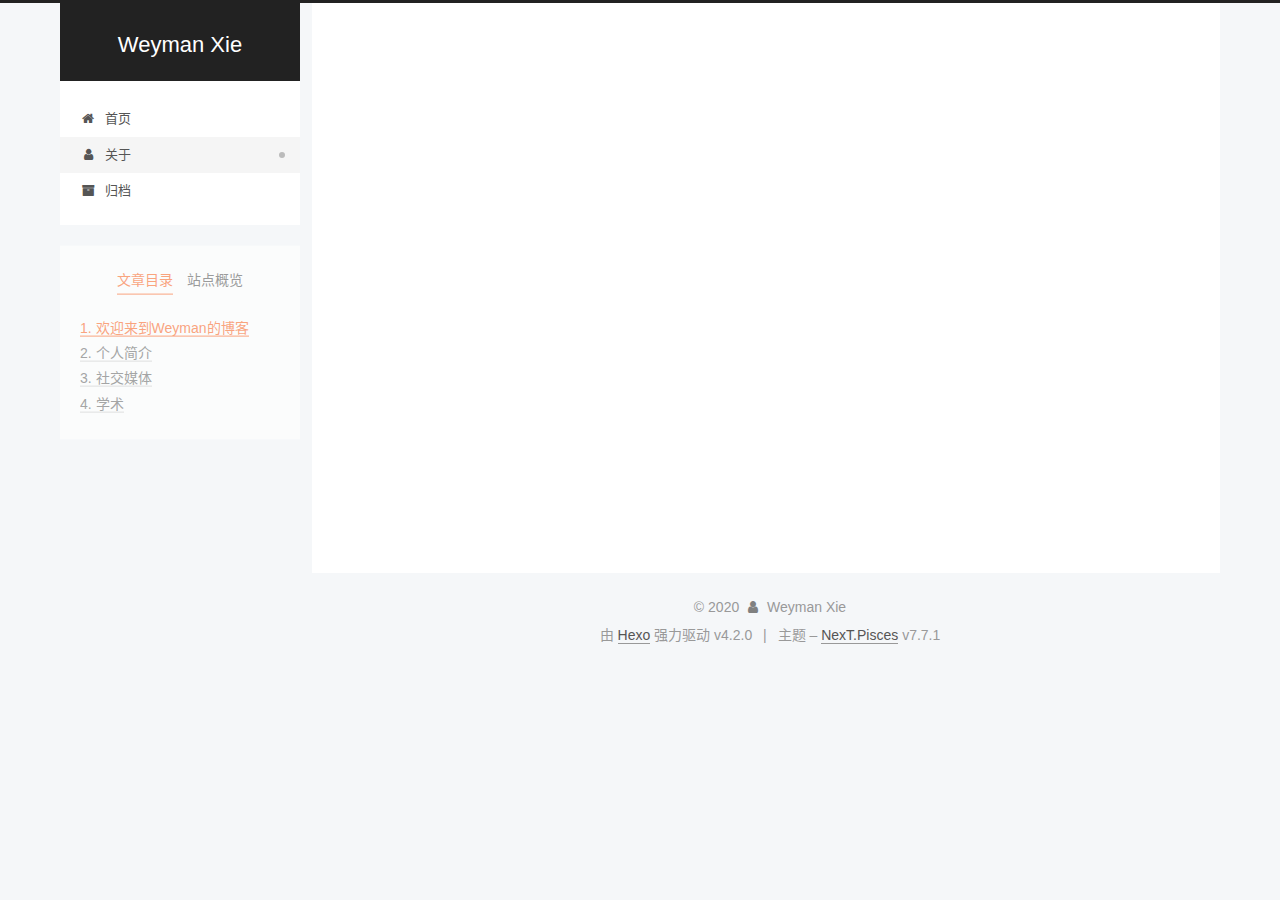
==== about/index.html @ e7dff93b "Site updated: 2020-02-21 22:47:28" ====
<!DOCTYPE html>
<html lang="zh-CN">
<head>
  <meta charset="UTF-8">
<meta name="viewport" content="width=device-width, initial-scale=1, maximum-scale=2">
<meta name="theme-color" content="#222">
<meta name="generator" content="Hexo 4.2.0">
  <link rel="apple-touch-icon" sizes="180x180" href="/images/apple-touch-icon-next.png">
  <link rel="icon" type="image/png" sizes="32x32" href="/images/favicon-32x32-next.png">
  <link rel="icon" type="image/png" sizes="16x16" href="/images/favicon-16x16-next.png">
  <link rel="mask-icon" href="/images/logo.svg" color="#222">

<link rel="stylesheet" href="/css/main.css">


<link rel="stylesheet" href="/lib/font-awesome/css/font-awesome.min.css">

<script id="hexo-configurations">
    var NexT = window.NexT || {};
    var CONFIG = {"hostname":"yoursite.com","root":"/","scheme":"Pisces","version":"7.7.1","exturl":false,"sidebar":{"position":"left","display":"post","padding":18,"offset":12,"onmobile":false},"copycode":{"enable":false,"show_result":false,"style":null},"back2top":{"enable":true,"sidebar":false,"scrollpercent":false},"bookmark":{"enable":false,"color":"#222","save":"auto"},"fancybox":false,"mediumzoom":false,"lazyload":false,"pangu":false,"comments":{"style":"tabs","active":null,"storage":true,"lazyload":false,"nav":null},"algolia":{"hits":{"per_page":10},"labels":{"input_placeholder":"Search for Posts","hits_empty":"We didn't find any results for the search: ${query}","hits_stats":"${hits} results found in ${time} ms"}},"localsearch":{"enable":false,"trigger":"auto","top_n_per_article":1,"unescape":false,"preload":false},"motion":{"enable":true,"async":false,"transition":{"post_block":"fadeIn","post_header":"slideDownIn","post_body":"slideDownIn","coll_header":"slideLeftIn","sidebar":"slideUpIn"}}};
  </script>

  <meta name="description" content="欢迎来到Weyman的博客个人简介社交媒体 知乎  学术">
<meta property="og:type" content="website">
<meta property="og:title" content="Weyman Xie">
<meta property="og:url" content="http://yoursite.com/about/index.html">
<meta property="og:site_name" content="Weyman Xie">
<meta property="og:description" content="欢迎来到Weyman的博客个人简介社交媒体 知乎  学术">
<meta property="og:locale" content="zh_CN">
<meta property="article:published_time" content="2020-02-21T14:46:39.018Z">
<meta property="article:modified_time" content="2020-02-21T14:46:39.018Z">
<meta property="article:author" content="Weyman Xie">
<meta name="twitter:card" content="summary">

<link rel="canonical" href="http://yoursite.com/about/">


<script id="page-configurations">
  // https://hexo.io/docs/variables.html
  CONFIG.page = {
    sidebar: "",
    isHome: false,
    isPost: false
  };
</script>

  <title> | Weyman Xie
  </title>
  






  <noscript>
  <style>
  .use-motion .brand,
  .use-motion .menu-item,
  .sidebar-inner,
  .use-motion .post-block,
  .use-motion .pagination,
  .use-motion .comments,
  .use-motion .post-header,
  .use-motion .post-body,
  .use-motion .collection-header { opacity: initial; }

  .use-motion .site-title,
  .use-motion .site-subtitle {
    opacity: initial;
    top: initial;
  }

  .use-motion .logo-line-before i { left: initial; }
  .use-motion .logo-line-after i { right: initial; }
  </style>
</noscript>

</head>

<body itemscope itemtype="http://schema.org/WebPage">
  <div class="container use-motion">
    <div class="headband"></div>

    <header class="header" itemscope itemtype="http://schema.org/WPHeader">
      <div class="header-inner"><div class="site-brand-container">
  <div class="site-nav-toggle">
    <div class="toggle" aria-label="切换导航栏">
      <span class="toggle-line toggle-line-first"></span>
      <span class="toggle-line toggle-line-middle"></span>
      <span class="toggle-line toggle-line-last"></span>
    </div>
  </div>

  <div class="site-meta">

    <div>
      <a href="/" class="brand" rel="start">
        <span class="logo-line-before"><i></i></span>
        <span class="site-title">Weyman Xie</span>
        <span class="logo-line-after"><i></i></span>
      </a>
    </div>
  </div>

  <div class="site-nav-right"></div>
</div>


<nav class="site-nav">
  
  <ul id="menu" class="menu">
        <li class="menu-item menu-item-home">

    <a href="/" rel="section"><i class="fa fa-fw fa-home"></i>首页</a>

  </li>
        <li class="menu-item menu-item-about">

    <a href="/about/" rel="section"><i class="fa fa-fw fa-user"></i>关于</a>

  </li>
        <li class="menu-item menu-item-archives">

    <a href="/archives/" rel="section"><i class="fa fa-fw fa-archive"></i>归档</a>

  </li>
  </ul>

</nav>
</div>
    </header>

    
  <div class="back-to-top">
    <i class="fa fa-arrow-up"></i>
    <span>0%</span>
  </div>


    <main class="main">
      <div class="main-inner">
        <div class="content-wrap">
          
  
  

          <div class="content">
            

  <div class="posts-expand">
    
    
    
    <div class="post-block" lang="zh-CN">
      <header class="post-header">

<h1 class="post-title" itemprop="name headline">
</h1>

<div class="post-meta">
  

</div>

</header>

      
      
      
      <div class="post-body">
          <hr>
<hr>
<h3 id="欢迎来到Weyman的博客"><a href="#欢迎来到Weyman的博客" class="headerlink" title="欢迎来到Weyman的博客"></a>欢迎来到Weyman的博客</h3><h3 id="个人简介"><a href="#个人简介" class="headerlink" title="个人简介"></a>个人简介</h3><h3 id="社交媒体"><a href="#社交媒体" class="headerlink" title="社交媒体"></a>社交媒体</h3><ul>
<li><a href="https://www.zhihu.com/people/wangwohe" target="_blank" rel="noopener">知乎</a></li>
</ul>
<h3 id="学术"><a href="#学术" class="headerlink" title="学术"></a>学术</h3>
      </div>
      
      
      
    </div>
    

    
    
    
  </div>


          </div>
          

<script>
  window.addEventListener('tabs:register', () => {
    let activeClass = CONFIG.comments.activeClass;
    if (CONFIG.comments.storage) {
      activeClass = localStorage.getItem('comments_active') || activeClass;
    }
    if (activeClass) {
      let activeTab = document.querySelector(`a[href="#comment-${activeClass}"]`);
      if (activeTab) {
        activeTab.click();
      }
    }
  });
  if (CONFIG.comments.storage) {
    window.addEventListener('tabs:click', event => {
      if (!event.target.matches('.tabs-comment .tab-content .tab-pane')) return;
      let commentClass = event.target.classList[1];
      localStorage.setItem('comments_active', commentClass);
    });
  }
</script>

        </div>
          
  
  <div class="toggle sidebar-toggle">
    <span class="toggle-line toggle-line-first"></span>
    <span class="toggle-line toggle-line-middle"></span>
    <span class="toggle-line toggle-line-last"></span>
  </div>

  <aside class="sidebar">
    <div class="sidebar-inner">

      <ul class="sidebar-nav motion-element">
        <li class="sidebar-nav-toc">
          文章目录
        </li>
        <li class="sidebar-nav-overview">
          站点概览
        </li>
      </ul>

      <!--noindex-->
      <div class="post-toc-wrap sidebar-panel">
          <div class="post-toc motion-element"><ol class="nav"><li class="nav-item nav-level-3"><a class="nav-link" href="#欢迎来到Weyman的博客"><span class="nav-number">1.</span> <span class="nav-text">欢迎来到Weyman的博客</span></a></li><li class="nav-item nav-level-3"><a class="nav-link" href="#个人简介"><span class="nav-number">2.</span> <span class="nav-text">个人简介</span></a></li><li class="nav-item nav-level-3"><a class="nav-link" href="#社交媒体"><span class="nav-number">3.</span> <span class="nav-text">社交媒体</span></a></li><li class="nav-item nav-level-3"><a class="nav-link" href="#学术"><span class="nav-number">4.</span> <span class="nav-text">学术</span></a></li></ol></div>
      </div>
      <!--/noindex-->

      <div class="site-overview-wrap sidebar-panel">
        <div class="site-author motion-element" itemprop="author" itemscope itemtype="http://schema.org/Person">
  <p class="site-author-name" itemprop="name">Weyman Xie</p>
  <div class="site-description" itemprop="description">Be the change you want to see in the world.</div>
</div>
<div class="site-state-wrap motion-element">
  <nav class="site-state">
      <div class="site-state-item site-state-posts">
          <a href="/archives/">
        
          <span class="site-state-item-count">2</span>
          <span class="site-state-item-name">日志</span>
        </a>
      </div>
  </nav>
</div>



      </div>

    </div>
  </aside>
  <div id="sidebar-dimmer"></div>


      </div>
    </main>

    <footer class="footer">
      <div class="footer-inner">
        

<div class="copyright">
  
  &copy; 
  <span itemprop="copyrightYear">2020</span>
  <span class="with-love">
    <i class="fa fa-user"></i>
  </span>
  <span class="author" itemprop="copyrightHolder">Weyman Xie</span>
</div>
  <div class="powered-by">由 <a href="https://hexo.io/" class="theme-link" rel="noopener" target="_blank">Hexo</a> 强力驱动 v4.2.0
  </div>
  <span class="post-meta-divider">|</span>
  <div class="theme-info">主题 – <a href="https://pisces.theme-next.org/" class="theme-link" rel="noopener" target="_blank">NexT.Pisces</a> v7.7.1
  </div>

        








      </div>
    </footer>
  </div>

  
  <script src="/lib/anime.min.js"></script>
  <script src="/lib/velocity/velocity.min.js"></script>
  <script src="/lib/velocity/velocity.ui.min.js"></script>

<script src="/js/utils.js"></script>

<script src="/js/motion.js"></script>


<script src="/js/schemes/pisces.js"></script>


<script src="/js/next-boot.js"></script>




  















  

  

</body>
</html>
---- css/main.css ----
html {
  line-height: 1.15; /* 1 */
  -webkit-text-size-adjust: 100%; /* 2 */
}
body {
  margin: 0;
}
main {
  display: block;
}
h1 {
  font-size: 2em;
  margin: 0.67em 0;
}
hr {
  box-sizing: content-box; /* 1 */
  height: 0; /* 1 */
  overflow: visible; /* 2 */
}
pre {
  font-family: monospace, monospace; /* 1 */
  font-size: 1em; /* 2 */
}
a {
  background: transparent;
}
abbr[title] {
  border-bottom: none; /* 1 */
  text-decoration: underline; /* 2 */
  text-decoration: underline dotted; /* 2 */
}
b,
strong {
  font-weight: bolder;
}
code,
kbd,
samp {
  font-family: monospace, monospace; /* 1 */
  font-size: 1em; /* 2 */
}
small {
  font-size: 80%;
}
sub,
sup {
  font-size: 75%;
  line-height: 0;
  position: relative;
  vertical-align: baseline;
}
sub {
  bottom: -0.25em;
}
sup {
  top: -0.5em;
}
img {
  border-style: none;
}
button,
input,
optgroup,
select,
textarea {
  font-family: inherit; /* 1 */
  font-size: 100%; /* 1 */
  line-height: 1.15; /* 1 */
  margin: 0; /* 2 */
}
button,
input {
/* 1 */
  overflow: visible;
}
button,
select {
/* 1 */
  text-transform: none;
}
button,
[type='button'],
[type='reset'],
[type='submit'] {
  -webkit-appearance: button;
}
button::-moz-focus-inner,
[type='button']::-moz-focus-inner,
[type='reset']::-moz-focus-inner,
[type='submit']::-moz-focus-inner {
  border-style: none;
  padding: 0;
}
button:-moz-focusring,
[type='button']:-moz-focusring,
[type='reset']:-moz-focusring,
[type='submit']:-moz-focusring {
  outline: 1px dotted ButtonText;
}
fieldset {
  padding: 0.35em 0.75em 0.625em;
}
legend {
  box-sizing: border-box; /* 1 */
  color: inherit; /* 2 */
  display: table; /* 1 */
  max-width: 100%; /* 1 */
  padding: 0; /* 3 */
  white-space: normal; /* 1 */
}
progress {
  vertical-align: baseline;
}
textarea {
  overflow: auto;
}
[type='checkbox'],
[type='radio'] {
  box-sizing: border-box; /* 1 */
  padding: 0; /* 2 */
}
[type='number']::-webkit-inner-spin-button,
[type='number']::-webkit-outer-spin-button {
  height: auto;
}
[type='search'] {
  outline-offset: -2px; /* 2 */
  -webkit-appearance: textfield; /* 1 */
}
[type='search']::-webkit-search-decoration {
  -webkit-appearance: none;
}
::-webkit-file-upload-button {
  font: inherit; /* 2 */
  -webkit-appearance: button; /* 1 */
}
details {
  display: block;
}
summary {
  display: list-item;
}
template {
  display: none;
}
[hidden] {
  display: none;
}
::selection {
  background: #262a30;
  color: #fff;
}
html,
body {
  height: 100%;
}
body {
  background: #f5f7f9;
  color: #555;
  font-family: 'Lato', "PingFang SC", "Microsoft YaHei", sans-serif;
  font-size: 1em;
  line-height: 2;
}
@media (max-width: 991px) {
  body {
    padding-left: 0 !important;
    padding-right: 0 !important;
  }
}
h1,
h2,
h3,
h4,
h5,
h6 {
  font-family: 'Lato', "PingFang SC", "Microsoft YaHei", sans-serif;
  font-weight: bold;
  line-height: 1.5;
  margin: 20px 0 15px;
}
h1 {
  font-size: 1.5em;
}
h2 {
  font-size: 1.375em;
}
h3 {
  font-size: 1.25em;
}
h4 {
  font-size: 1.125em;
}
h5 {
  font-size: 1em;
}
h6 {
  font-size: 0.875em;
}
p {
  margin: 0 0 20px 0;
}
a,
span.exturl {
  border-bottom: 1px solid #999;
  color: #555;
  outline: 0;
  text-decoration: none;
  overflow-wrap: break-word;
  word-wrap: break-word;
  cursor: pointer;
}
a:hover,
span.exturl:hover {
  border-bottom-color: #222;
  color: #222;
}
iframe,
img,
video {
  display: block;
  margin-left: auto;
  margin-right: auto;
  max-width: 100%;
}
hr {
  background-color: #ddd;
  background-image: repeating-linear-gradient(-45deg, #fff, #fff 4px, transparent 4px, transparent 8px);
  border: 0;
  height: 3px;
  margin: 40px 0;
}
blockquote {
  border-left: 4px solid #ddd;
  color: #666;
  margin: 0;
  padding: 0 15px;
}
blockquote cite::before {
  content: '-';
  padding: 0 5px;
}
dt {
  font-weight: 700;
}
dd {
  margin: 0;
  padding: 0;
}
kbd {
  background-color: #f5f5f5;
  background-image: linear-gradient(#eee, #fff, #eee);
  border: 1px solid #ccc;
  border-radius: 0.2em;
  box-shadow: 0.1em 0.1em 0.2em rgba(0,0,0,0.1);
  font-family: inherit;
  padding: 0.1em 0.3em;
  white-space: nowrap;
}
.table-container {
  overflow: auto;
}
table {
  border-collapse: collapse;
  border-spacing: 0;
  font-size: 0.875em;
  margin: 0 0 20px 0;
  width: 100%;
}
tbody tr:nth-of-type(odd) {
  background: #f9f9f9;
}
tbody tr:hover {
  background: #f5f5f5;
}
caption,
th,
td {
  font-weight: normal;
  padding: 8px;
  text-align: left;
  vertical-align: middle;
}
th,
td {
  border: 1px solid #ddd;
  border-bottom: 3px solid #ddd;
}
th {
  font-weight: 700;
  padding-bottom: 10px;
}
td {
  border-bottom-width: 1px;
}
.btn {
  background: #fff;
  border: 2px solid #555;
  border-radius: 2px;
  color: #555;
  display: inline-block;
  font-size: 0.875em;
  line-height: 2;
  padding: 0 20px;
  text-decoration: none;
  transition-property: background-color;
  transition-delay: 0s;
  transition-duration: 0.2s;
  transition-timing-function: ease-in-out;
}
.btn:hover {
  background: #222;
  border-color: #222;
  color: #fff;
}
.btn + .btn {
  margin: 0 0 8px 8px;
}
.btn .fa-fw {
  text-align: left;
  width: 1.285714285714286em;
}
.toggle {
  line-height: 0;
}
.toggle .toggle-line {
  background: #fff;
  display: inline-block;
  height: 2px;
  left: 0;
  position: relative;
  top: 0;
  transition: all 0.4s;
  vertical-align: top;
  width: 100%;
}
.toggle .toggle-line:not(:first-child) {
  margin-top: 3px;
}
.toggle.toggle-arrow .toggle-line-first {
  left: 50%;
  top: 2px;
  transform: rotate(45deg);
  width: 50%;
}
.toggle.toggle-arrow .toggle-line-middle {
  left: 2px;
  width: 90%;
}
.toggle.toggle-arrow .toggle-line-last {
  left: 50%;
  top: -2px;
  transform: rotate(-45deg);
  width: 50%;
}
.toggle.toggle-close .toggle-line-first {
  transform: rotate(-45deg);
  top: 5px;
}
.toggle.toggle-close .toggle-line-middle {
  opacity: 0;
}
.toggle.toggle-close .toggle-line-last {
  transform: rotate(45deg);
  top: -5px;
}
.highlight,
pre {
  background: #f7f7f7;
  color: #4d4d4c;
  line-height: 1.6;
  margin: 0 auto 20px;
}
pre,
code {
  font-family: consolas, Menlo, monospace, "PingFang SC", "Microsoft YaHei";
}
code {
  background: #eee;
  border-radius: 3px;
  color: #555;
  padding: 2px 4px;
  overflow-wrap: break-word;
  word-wrap: break-word;
}
.highlight *::selection {
  background: #d6d6d6;
}
.highlight pre {
  border: 0;
  margin: 0;
  padding: 10px 0;
}
.highlight table {
  border: 0;
  margin: 0;
  width: auto;
}
.highlight td {
  border: 0;
  padding: 0;
}
.highlight figcaption {
  background: #eee;
  color: #4d4d4c;
  font-size: 0.875em;
  line-height: 1.2;
  padding: 0.5em;
}
.highlight figcaption::before,
.highlight figcaption::after {
  content: ' ';
  display: table;
}
.highlight figcaption::after {
  clear: both;
}
.highlight figcaption a {
  color: #4d4d4c;
  float: right;
}
.highlight figcaption a:hover {
  border-bottom-color: #4d4d4c;
}
.highlight .gutter {
  -moz-user-select: none;
  -ms-user-select: none;
  -webkit-user-select: none;
  user-select: none;
}
.highlight .gutter pre {
  background: #eff2f3;
  color: #869194;
  padding-left: 10px;
  padding-right: 10px;
  text-align: right;
}
.highlight .code pre {
  background: #f7f7f7;
  padding-left: 10px;
  width: 100%;
}
.gist table {
  width: auto;
}
.gist table td {
  border: 0;
}
pre {
  overflow: auto;
  padding: 10px;
}
pre code {
  background: none;
  color: #4d4d4c;
  font-size: 0.875em;
  padding: 0;
  text-shadow: none;
}
pre .deletion {
  background: #fdd;
}
pre .addition {
  background: #dfd;
}
pre .meta {
  color: #eab700;
  -moz-user-select: none;
  -ms-user-select: none;
  -webkit-user-select: none;
  user-select: none;
}
pre .comment {
  color: #8e908c;
}
pre .variable,
pre .attribute,
pre .tag,
pre .name,
pre .regexp,
pre .ruby .constant,
pre .xml .tag .title,
pre .xml .pi,
pre .xml .doctype,
pre .html .doctype,
pre .css .id,
pre .css .class,
pre .css .pseudo {
  color: #c82829;
}
pre .number,
pre .preprocessor,
pre .built_in,
pre .builtin-name,
pre .literal,
pre .params,
pre .constant,
pre .command {
  color: #f5871f;
}
pre .ruby .class .title,
pre .css .rules .attribute,
pre .string,
pre .symbol,
pre .value,
pre .inheritance,
pre .header,
pre .ruby .symbol,
pre .xml .cdata,
pre .special,
pre .formula {
  color: #718c00;
}
pre .title,
pre .css .hexcolor {
  color: #3e999f;
}
pre .function,
pre .python .decorator,
pre .python .title,
pre .ruby .function .title,
pre .ruby .title .keyword,
pre .perl .sub,
pre .javascript .title,
pre .coffeescript .title {
  color: #4271ae;
}
pre .keyword,
pre .javascript .function {
  color: #8959a8;
}
.blockquote-center {
  border-left: none;
  margin: 40px 0;
  padding: 0;
  position: relative;
  text-align: center;
}
.blockquote-center::before,
.blockquote-center::after {
  background-repeat: no-repeat;
  background-size: 22px 22px;
  content: ' ';
  display: block;
  height: 24px;
  opacity: 0.2;
  position: absolute;
  width: 100%;
}
.blockquote-center::before {
  background-image: url("../images/quote-l.svg");
  background-position: 0 -6px;
  border-top: 1px solid #ccc;
  top: -20px;
}
.blockquote-center::after {
  background-image: url("../images/quote-r.svg");
  background-position: 100% 8px;
  border-bottom: 1px solid #ccc;
  bottom: -20px;
}
.blockquote-center p,
.blockquote-center div {
  text-align: center;
}
.post-body .group-picture img {
  margin: 0 auto;
  padding: 0 3px;
}
.group-picture-row {
  margin-bottom: 6px;
  overflow: hidden;
}
.group-picture-column {
  float: left;
  margin-bottom: 10px;
}
.post-body .label {
  display: inline;
  padding: 0 2px;
}
.post-body .label.default {
  background: #f0f0f0;
}
.post-body .label.primary {
  background: #efe6f7;
}
.post-body .label.info {
  background: #e5f2f8;
}
.post-body .label.success {
  background: #e7f4e9;
}
.post-body .label.warning {
  background: #fcf6e1;
}
.post-body .label.danger {
  background: #fae8eb;
}
.post-body .tabs {
  margin-bottom: 20px;
}
.post-body .tabs,
.tabs-comment {
  display: block;
  padding-top: 10px;
  position: relative;
}
.post-body .tabs ul.nav-tabs,
.tabs-comment ul.nav-tabs {
  display: flex;
  flex-wrap: wrap;
  margin: 0;
  margin-bottom: -1px;
  padding: 0;
}
@media (max-width: 413px) {
  .post-body .tabs ul.nav-tabs,
  .tabs-comment ul.nav-tabs {
    display: block;
    margin-bottom: 5px;
  }
}
.post-body .tabs ul.nav-tabs li.tab,
.tabs-comment ul.nav-tabs li.tab {
  background: #fff;
  border-bottom: 1px solid #ddd;
  border-left: 1px solid transparent;
  border-right: 1px solid transparent;
  border-top: 3px solid transparent;
  flex-grow: 1;
  list-style-type: none;
  border-radius: 0 0 0 0;
}
@media (max-width: 413px) {
  .post-body .tabs ul.nav-tabs li.tab,
  .tabs-comment ul.nav-tabs li.tab {
    border-bottom: 1px solid transparent;
    border-left: 3px solid transparent;
    border-right: 1px solid transparent;
    border-top: 1px solid transparent;
  }
}
@media (max-width: 413px) {
  .post-body .tabs ul.nav-tabs li.tab,
  .tabs-comment ul.nav-tabs li.tab {
    border-radius: 0;
  }
}
.post-body .tabs ul.nav-tabs li.tab a,
.tabs-comment ul.nav-tabs li.tab a {
  border-bottom: initial;
  display: block;
  line-height: 1.8;
  outline: 0;
  padding: 0.25em 0.75em;
  text-align: center;
  transition-delay: 0s;
  transition-duration: 0.2s;
  transition-timing-function: ease-out;
}
.post-body .tabs ul.nav-tabs li.tab a i,
.tabs-comment ul.nav-tabs li.tab a i {
  width: 1.285714285714286em;
}
.post-body .tabs ul.nav-tabs li.tab.active,
.tabs-comment ul.nav-tabs li.tab.active {
  border-bottom: 1px solid transparent;
  border-left: 1px solid #ddd;
  border-right: 1px solid #ddd;
  border-top: 3px solid #fc6423;
}
@media (max-width: 413px) {
  .post-body .tabs ul.nav-tabs li.tab.active,
  .tabs-comment ul.nav-tabs li.tab.active {
    border-bottom: 1px solid #ddd;
    border-left: 3px solid #fc6423;
    border-right: 1px solid #ddd;
    border-top: 1px solid #ddd;
  }
}
.post-body .tabs ul.nav-tabs li.tab.active a,
.tabs-comment ul.nav-tabs li.tab.active a {
  color: #555;
  cursor: default;
}
.post-body .tabs .tab-content .tab-pane,
.tabs-comment .tab-content .tab-pane {
  border: 1px solid #ddd;
  padding: 20px 20px 0 20px;
  border-radius: 0;
}
.post-body .tabs .tab-content .tab-pane:not(.active),
.tabs-comment .tab-content .tab-pane:not(.active) {
  display: none;
}
.post-body .tabs .tab-content .tab-pane.active,
.tabs-comment .tab-content .tab-pane.active {
  display: block;
}
.post-body .tabs .tab-content .tab-pane.active:nth-of-type(1),
.tabs-comment .tab-content .tab-pane.active:nth-of-type(1) {
  border-radius: 0 0 0 0;
}
@media (max-width: 413px) {
  .post-body .tabs .tab-content .tab-pane.active:nth-of-type(1),
  .tabs-comment .tab-content .tab-pane.active:nth-of-type(1) {
    border-radius: 0;
  }
}
.post-body .note {
  border-radius: 3px;
  margin-bottom: 20px;
  padding: 15px;
  position: relative;
  border: 1px solid #eee;
  border-left-width: 5px;
}
.post-body .note h2,
.post-body .note h3,
.post-body .note h4,
.post-body .note h5,
.post-body .note h6 {
  margin-top: 0;
  border-bottom: initial;
  margin-bottom: 0;
  padding-top: 0;
}
.post-body .note p:first-child,
.post-body .note ul:first-child,
.post-body .note ol:first-child,
.post-body .note table:first-child,
.post-body .note pre:first-child,
.post-body .note blockquote:first-child,
.post-body .note img:first-child {
  margin-top: 0;
}
.post-body .note p:last-child,
.post-body .note ul:last-child,
.post-body .note ol:last-child,
.post-body .note table:last-child,
.post-body .note pre:last-child,
.post-body .note blockquote:last-child,
.post-body .note img:last-child {
  margin-bottom: 0;
}
.post-body .note.default {
  border-left-color: #777;
}
.post-body .note.default h2,
.post-body .note.default h3,
.post-body .note.default h4,
.post-body .note.default h5,
.post-body .note.default h6 {
  color: #777;
}
.post-body .note.primary {
  border-left-color: #6f42c1;
}
.post-body .note.primary h2,
.post-body .note.primary h3,
.post-body .note.primary h4,
.post-body .note.primary h5,
.post-body .note.primary h6 {
  color: #6f42c1;
}
.post-body .note.info {
  border-left-color: #428bca;
}
.post-body .note.info h2,
.post-body .note.info h3,
.post-body .note.info h4,
.post-body .note.info h5,
.post-body .note.info h6 {
  color: #428bca;
}
.post-body .note.success {
  border-left-color: #5cb85c;
}
.post-body .note.success h2,
.post-body .note.success h3,
.post-body .note.success h4,
.post-body .note.success h5,
.post-body .note.success h6 {
  color: #5cb85c;
}
.post-body .note.warning {
  border-left-color: #f0ad4e;
}
.post-body .note.warning h2,
.post-body .note.warning h3,
.post-body .note.warning h4,
.post-body .note.warning h5,
.post-body .note.warning h6 {
  color: #f0ad4e;
}
.post-body .note.danger {
  border-left-color: #d9534f;
}
.post-body .note.danger h2,
.post-body .note.danger h3,
.post-body .note.danger h4,
.post-body .note.danger h5,
.post-body .note.danger h6 {
  color: #d9534f;
}
.pagination .prev,
.pagination .next,
.pagination .page-number,
.pagination .space {
  display: inline-block;
  margin: 0 10px;
  padding: 0 11px;
  position: relative;
  top: -1px;
}
@media (max-width: 767px) {
  .pagination .prev,
  .pagination .next,
  .pagination .page-number,
  .pagination .space {
    margin: 0 5px;
  }
}
.pagination {
  border-top: 1px solid #eee;
  margin: 120px 0 0;
  text-align: center;
}
.pagination .prev,
.pagination .next,
.pagination .page-number {
  border-bottom: 0;
  border-top: 1px solid #eee;
  transition-property: border-color;
  transition-delay: 0s;
  transition-duration: 0.2s;
  transition-timing-function: ease-in-out;
}
.pagination .prev:hover,
.pagination .next:hover,
.pagination .page-number:hover {
  border-top-color: #222;
}
.pagination .space {
  margin: 0;
  padding: 0;
}
.pagination .prev {
  margin-left: 0;
}
.pagination .next {
  margin-right: 0;
}
.pagination .page-number.current {
  background: #ccc;
  border-top-color: #ccc;
  color: #fff;
}
@media (max-width: 767px) {
  .pagination {
    border-top: none;
  }
  .pagination .prev,
  .pagination .next,
  .pagination .page-number {
    border-bottom: 1px solid #eee;
    border-top: 0;
    margin-bottom: 10px;
    padding: 0 10px;
  }
  .pagination .prev:hover,
  .pagination .next:hover,
  .pagination .page-number:hover {
    border-bottom-color: #222;
  }
}
.comments {
  margin: 60px 20px 0;
  overflow: hidden;
}
.comment-button-group {
  display: flex;
  flex-wrap: wrap-reverse;
  justify-content: center;
  margin: 1em 0;
}
.comment-button-group .comment-button {
  margin: 0.1em 0.2em;
}
.comment-button-group .comment-button.active {
  background: #222;
  border-color: #222;
  color: #fff;
}
.comment-position {
  display: none;
}
.comment-position.active {
  display: block;
}
.tabs-comment {
  background: #fff;
  margin-top: 4em;
  padding-top: 0;
}
.tabs-comment .comments {
  border: 0;
  box-shadow: none;
  margin-top: 0;
  padding-top: 0;
}
.container {
  min-height: 100%;
  position: relative;
}
.main-inner {
  margin: 0 auto;
  width: calc(100% - 20px);
}
@media (min-width: 1200px) {
  .main-inner {
    width: 1160px;
  }
}
@media (min-width: 1600px) {
  .main-inner {
    width: 73%;
  }
}
.header {
  background: transparent;
}
.header-inner {
  margin: 0 auto;
  width: calc(100% - 20px);
}
@media (min-width: 1200px) {
  .header-inner {
    width: 1160px;
  }
}
@media (min-width: 1600px) {
  .header-inner {
    width: 73%;
  }
}
.site-brand-container {
  display: flex;
  flex-shrink: 0;
  padding: 0 10px;
}
.headband {
  background: #222;
  height: 3px;
}
.site-meta {
  flex-grow: 1;
  text-align: center;
}
@media (max-width: 767px) {
  .site-meta {
    text-align: center;
  }
}
.brand {
  background: #222;
  border-bottom: none;
  color: #fff;
  display: inline-block;
  line-height: 1.375em;
  padding: 0 40px;
  position: relative;
}
.brand:hover {
  color: #fff;
}
.site-title {
  display: inline-block;
  font-family: 'Lato', "PingFang SC", "Microsoft YaHei", sans-serif;
  font-size: 1.375em;
  font-weight: normal;
  line-height: 1.5;
  vertical-align: top;
}
.site-subtitle {
  color: #ddd;
  font-size: 0.8125em;
  margin: 10px 0;
}
.use-motion .brand {
  opacity: 0;
}
.use-motion .site-title,
.use-motion .site-subtitle,
.use-motion .custom-logo-image {
  opacity: 0;
  position: relative;
  top: -10px;
}
.site-nav-toggle {
  display: none;
}
@media (max-width: 767px) {
  .site-nav-toggle {
    display: flex;
    flex-direction: column;
    justify-content: center;
  }
}
.site-nav-toggle .toggle {
  padding: 10px;
  width: 22px;
}
.site-nav-toggle .toggle .toggle-line {
  background: #555;
  border-radius: 1px;
}
.site-nav-right {
  display: none;
  width: 42px;
}
@media (max-width: 767px) {
  .site-nav-right {
    display: block;
  }
}
.site-nav {
  display: block;
}
@media (max-width: 767px) {
  .site-nav {
    clear: both;
    display: none;
  }
}
.site-nav.site-nav-on {
  display: block;
}
.menu {
  margin-top: 20px;
  padding-left: 0;
  text-align: center;
}
.menu-item {
  display: inline-block;
  list-style: none;
  margin: 0 10px;
}
@media (max-width: 767px) {
  .menu-item {
    margin-top: 10px;
  }
}
.menu-item a,
.menu-item span.exturl {
  border-bottom: 0;
  display: block;
  font-size: 0.8125em;
  transition-property: border-color;
  transition-delay: 0s;
  transition-duration: 0.2s;
  transition-timing-function: ease-in-out;
}
@media (hover: none) {
  .menu-item a:hover,
  .menu-item span.exturl:hover {
    border-bottom-color: transparent !important;
  }
}
.menu-item .fa {
  margin-right: 8px;
}
.menu-item .badge {
  display: inline-block;
  font-weight: 700;
  line-height: 1;
  margin-left: 0.35em;
  margin-top: 0.35em;
  text-align: center;
  white-space: nowrap;
}
@media (max-width: 767px) {
  .menu-item .badge {
    float: right;
    margin-left: 0;
  }
}
.use-motion .menu-item {
  opacity: 0;
}
.sidebar {
  background: #222;
  bottom: 0;
  box-shadow: inset 0 2px 6px #000;
  position: fixed;
  top: 0;
}
.sidebar a,
.sidebar span.exturl {
  border-bottom-color: #555;
  color: #999;
}
.sidebar a:hover,
.sidebar span.exturl:hover {
  border-bottom-color: #eee;
  color: #eee;
}
@media (max-width: 991px) {
  .sidebar {
    display: none;
  }
}
.sidebar-inner {
  color: #999;
  padding: 18px 10px;
  text-align: center;
}
.cc-license {
  margin-top: 10px;
  text-align: center;
}
.cc-license .cc-opacity {
  border-bottom: none;
  opacity: 0.7;
}
.cc-license .cc-opacity:hover {
  opacity: 0.9;
}
.cc-license img {
  display: inline-block;
}
.site-author-image {
  border: 1px solid #eee;
  display: block;
  height: auto;
  margin: 0 auto;
  max-width: 120px;
  padding: 2px;
}
.site-author-name {
  color: #222;
  font-weight: 600;
  margin: 0;
  text-align: center;
}
.site-description {
  color: #999;
  font-size: 0.8125em;
  margin-top: 0;
  text-align: center;
}
.links-of-author {
  margin-top: 15px;
}
.links-of-author a,
.links-of-author span.exturl {
  border-bottom-color: #555;
  display: inline-block;
  font-size: 0.8125em;
  margin-bottom: 10px;
  margin-right: 10px;
  vertical-align: middle;
}
.links-of-author a::before,
.links-of-author span.exturl::before {
  background: #f1e27e;
  border-radius: 50%;
  content: ' ';
  display: inline-block;
  height: 4px;
  margin-right: 3px;
  vertical-align: middle;
  width: 4px;
}
.sidebar-button {
  margin-top: 15px;
}
.sidebar-button a {
  border: 1px solid #fc6423;
  border-radius: 4px;
  color: #fc6423;
  display: inline-block;
  padding: 0 15px;
}
.sidebar-button a .fa {
  margin-right: 5px;
}
.sidebar-button a:hover {
  background: #fc6423;
  border: 1px solid #fc6423;
  color: #fff;
}
.sidebar-button a:hover .fa {
  color: #fff;
}
.links-of-blogroll {
  font-size: 0.8125em;
  margin-top: 10px;
}
.links-of-blogroll-title {
  font-size: 0.875em;
  font-weight: 600;
  margin-top: 0;
}
.links-of-blogroll-list {
  list-style: none;
  margin: 0;
  padding: 0;
}
.links-of-blogroll-item {
  padding: 2px 10px;
}
.links-of-blogroll-item a,
.links-of-blogroll-item span.exturl {
  box-sizing: border-box;
  display: inline-block;
  max-width: 280px;
  overflow: hidden;
  text-overflow: ellipsis;
  white-space: nowrap;
}
#sidebar-dimmer {
  display: none;
}
@media (max-width: 767px) {
  #sidebar-dimmer {
    background: #000;
    display: block;
    height: 100%;
    left: 100%;
    opacity: 0;
    position: fixed;
    top: 0;
    width: 100%;
    z-index: 1100;
  }
  .sidebar-active + #sidebar-dimmer {
    opacity: 0.7;
    transform: translateX(-100%);
    transition: opacity 0.5s;
  }
}
.sidebar-nav {
  margin: 0;
  padding-bottom: 20px;
  padding-left: 0;
}
.sidebar-nav li {
  border-bottom: 1px solid transparent;
  color: #555;
  cursor: pointer;
  display: inline-block;
  font-size: 0.875em;
}
.sidebar-nav li.sidebar-nav-overview {
  margin-left: 10px;
}
.sidebar-nav li:hover {
  color: #fc6423;
}
.sidebar-nav .sidebar-nav-active {
  border-bottom-color: #fc6423;
  color: #fc6423;
}
.sidebar-nav .sidebar-nav-active:hover {
  color: #fc6423;
}
.sidebar-panel {
  display: none;
  overflow-x: hidden;
  overflow-y: auto;
}
.sidebar-panel-active {
  display: block;
}
.sidebar-toggle {
  background: #222;
  bottom: 45px;
  cursor: pointer;
  height: 14px;
  left: 30px;
  padding: 5px;
  position: fixed;
  width: 14px;
  z-index: 1300;
}
@media (max-width: 991px) {
  .sidebar-toggle {
    left: 20px;
    opacity: 0.8;
    display: none;
  }
}
.sidebar-toggle:hover .toggle-line {
  background: #fc6423;
}
.post-toc {
  font-size: 0.875em;
}
.post-toc ol {
  list-style: none;
  margin: 0;
  padding: 0 2px 5px 10px;
  text-align: left;
}
.post-toc ol > ol {
  padding-left: 0;
}
.post-toc ol a {
  border-bottom-color: #ccc;
  color: #666;
  transition-property: all;
  transition-delay: 0s;
  transition-duration: 0.2s;
  transition-timing-function: ease-in-out;
}
.post-toc ol a:hover {
  border-bottom-color: #000;
  color: #000;
}
.post-toc .nav-item {
  line-height: 1.8;
  overflow: hidden;
  text-overflow: ellipsis;
  white-space: nowrap;
}
.post-toc .nav .nav-child {
  display: none;
}
.post-toc .nav .active > .nav-child {
  display: block;
}
.post-toc .nav .active-current > .nav-child {
  display: block;
}
.post-toc .nav .active-current > .nav-child > .nav-item {
  display: block;
}
.post-toc .nav .active > a {
  border-bottom-color: #fc6423;
  color: #fc6423;
}
.post-toc .nav .active-current > a {
  color: #fc6423;
}
.post-toc .nav .active-current > a:hover {
  color: #fc6423;
}
.site-state {
  display: flex;
  justify-content: center;
  line-height: 1.4;
  margin-top: 10px;
  overflow: hidden;
  text-align: center;
  white-space: nowrap;
}
.site-state-item {
  padding: 0 15px;
}
.site-state-item:not(:first-child) {
  border-left: 1px solid #eee;
}
.site-state-item a {
  border-bottom: none;
}
.site-state-item-count {
  color: inherit;
  display: block;
  font-size: 1em;
  font-weight: 600;
  text-align: center;
}
.site-state-item-name {
  color: #999;
  font-size: 0.8125em;
}
.footer {
  color: #999;
  font-size: 0.875em;
  padding: 20px 0;
}
.footer.footer-fixed {
  bottom: 0;
  left: 0;
  position: absolute;
  right: 0;
}
.footer-inner {
  box-sizing: border-box;
  margin: 0 auto;
  text-align: center;
  width: calc(100% - 20px);
}
@media (min-width: 1200px) {
  .footer-inner {
    width: 1160px;
  }
}
@media (min-width: 1600px) {
  .footer-inner {
    width: 73%;
  }
}
.with-love {
  color: #808080;
  display: inline-block;
  margin: 0 5px;
}
.powered-by,
.theme-info {
  display: inline-block;
}
@-moz-keyframes iconAnimate {
  0%, 100% {
    transform: scale(1);
  }
  10%, 30% {
    transform: scale(0.9);
  }
  20%, 40%, 60%, 80% {
    transform: scale(1.1);
  }
  50%, 70% {
    transform: scale(1.1);
  }
}
@-webkit-keyframes iconAnimate {
  0%, 100% {
    transform: scale(1);
  }
  10%, 30% {
    transform: scale(0.9);
  }
  20%, 40%, 60%, 80% {
    transform: scale(1.1);
  }
  50%, 70% {
    transform: scale(1.1);
  }
}
@-o-keyframes iconAnimate {
  0%, 100% {
    transform: scale(1);
  }
  10%, 30% {
    transform: scale(0.9);
  }
  20%, 40%, 60%, 80% {
    transform: scale(1.1);
  }
  50%, 70% {
    transform: scale(1.1);
  }
}
@keyframes iconAnimate {
  0%, 100% {
    transform: scale(1);
  }
  10%, 30% {
    transform: scale(0.9);
  }
  20%, 40%, 60%, 80% {
    transform: scale(1.1);
  }
  50%, 70% {
    transform: scale(1.1);
  }
}
.back-to-top {
  background: #222;
  bottom: -100px;
  box-sizing: border-box;
  color: #fff;
  cursor: pointer;
  font-size: 12px;
  left: 30px;
  opacity: 0.6;
  padding: 0 6px;
  position: fixed;
  text-align: center;
  transition-property: bottom;
  z-index: 1300;
  transition-delay: 0s;
  transition-duration: 0.2s;
  transition-timing-function: ease-in-out;
  width: 24px;
}
.back-to-top span {
  display: none;
}
.back-to-top:hover {
  color: #fc6423;
}
.back-to-top.back-to-top-on {
  bottom: 30px;
}
@media (max-width: 991px) {
  .back-to-top {
    left: 20px;
    opacity: 0.8;
  }
}
.post-body {
  font-family: 'Lato', "PingFang SC", "Microsoft YaHei", sans-serif;
  overflow-wrap: break-word;
  word-wrap: break-word;
}
@media (min-width: 1200px) {
  .post-body {
    font-size: 1.125em;
  }
}
.post-body span.exturl .fa {
  font-size: 0.875em;
  margin-left: 4px;
}
.post-body .image-caption,
.post-body .figure .caption {
  color: #999;
  font-size: 0.875em;
  font-weight: bold;
  line-height: 1;
  margin: -20px auto 15px;
  text-align: center;
}
.post-sticky-flag {
  display: inline-block;
  transform: rotate(30deg);
}
.post-button {
  margin-top: 40px;
  text-align: center;
}
.use-motion .post-block,
.use-motion .pagination,
.use-motion .comments {
  opacity: 0;
}
.use-motion .post-header {
  opacity: 0;
}
.use-motion .post-body {
  opacity: 0;
}
.use-motion .collection-header {
  opacity: 0;
}
.posts-collapse {
  margin-left: 55px;
  position: relative;
}
@media (max-width: 767px) {
  .posts-collapse {
    margin-left: 20px;
    margin-right: 20px;
  }
}
.posts-collapse .collection-title {
  font-size: 1.125em;
  position: relative;
}
.posts-collapse .collection-title::before {
  background: #999;
  border: 1px solid #fff;
  border-radius: 50%;
  content: ' ';
  height: 10px;
  left: 0;
  margin-left: -6px;
  margin-top: -4px;
  position: absolute;
  top: 50%;
  width: 10px;
}
.posts-collapse .collection-year {
  margin: 60px 0;
  position: relative;
}
.posts-collapse .collection-year::before {
  background: #bbb;
  border-radius: 50%;
  content: ' ';
  height: 8px;
  left: 0;
  margin-left: -4px;
  margin-top: -4px;
  position: absolute;
  top: 50%;
  width: 8px;
}
.posts-collapse .collection-header {
  display: inline-block;
  margin: 0 0 0 20px;
}
.posts-collapse .collection-header small {
  color: #bbb;
  margin-left: 5px;
}
.posts-collapse .post-header {
  border-bottom: 1px dashed #ccc;
  margin: 30px 0;
  padding-left: 15px;
  position: relative;
  transition-property: border;
  transition-delay: 0s;
  transition-duration: 0.2s;
  transition-timing-function: ease-in-out;
}
.posts-collapse .post-header::before {
  background: #bbb;
  border: 1px solid #fff;
  border-radius: 50%;
  content: ' ';
  height: 6px;
  left: 0;
  margin-left: -4px;
  position: absolute;
  top: 0.75em;
  transition-property: background;
  width: 6px;
  transition-delay: 0s;
  transition-duration: 0.2s;
  transition-timing-function: ease-in-out;
}
.posts-collapse .post-header:hover {
  border-bottom-color: #666;
}
.posts-collapse .post-header:hover::before {
  background: #222;
}
.posts-collapse .post-meta {
  display: inline;
  font-size: 0.75em;
  margin-right: 10px;
}
.posts-collapse .post-title {
  display: inline;
  font-size: 1em;
  font-weight: normal;
}
.posts-collapse .post-title a,
.posts-collapse .post-title span.exturl {
  border-bottom: none;
  color: #666;
}
.posts-collapse::before {
  background: #f5f5f5;
  content: ' ';
  height: 100%;
  left: 0;
  margin-left: -2px;
  position: absolute;
  top: 1.25em;
  width: 4px;
}
.posts-collapse .fa-external-link {
  font-size: 0.875em;
  margin-left: 5px;
}
.post-eof {
  background: #ccc;
  height: 1px;
  margin: 80px auto 60px;
  text-align: center;
  width: 8%;
}
.post-block:last-child .post-eof {
  display: none;
}
.posts-expand {
  padding-top: 40px;
}
@media (max-width: 767px) {
  .posts-expand {
    margin: 0 20px;
  }
}
@media (min-width: 992px) {
  .post-body {
    text-align: justify;
  }
}
@media (max-width: 991px) {
  .post-body {
    text-align: justify;
  }
}
.post-body h1,
.post-body h2,
.post-body h3,
.post-body h4,
.post-body h5,
.post-body h6 {
  padding-top: 10px;
}
.post-body h1 .header-anchor,
.post-body h2 .header-anchor,
.post-body h3 .header-anchor,
.post-body h4 .header-anchor,
.post-body h5 .header-anchor,
.post-body h6 .header-anchor {
  border-bottom-style: none;
  color: #ccc;
  float: right;
  margin-left: 10px;
  visibility: hidden;
}
.post-body h1 .header-anchor:hover,
.post-body h2 .header-anchor:hover,
.post-body h3 .header-anchor:hover,
.post-body h4 .header-anchor:hover,
.post-body h5 .header-anchor:hover,
.post-body h6 .header-anchor:hover {
  color: inherit;
}
.post-body h1:hover .header-anchor,
.post-body h2:hover .header-anchor,
.post-body h3:hover .header-anchor,
.post-body h4:hover .header-anchor,
.post-body h5:hover .header-anchor,
.post-body h6:hover .header-anchor {
  visibility: visible;
}
.post-body iframe,
.post-body img,
.post-body video {
  margin-bottom: 20px;
}
.post-body .video-container {
  height: 0;
  margin-bottom: 20px;
  overflow: hidden;
  padding-top: 75%;
  position: relative;
  width: 100%;
}
.post-body .video-container iframe,
.post-body .video-container object,
.post-body .video-container embed {
  height: 100%;
  left: 0;
  margin: 0;
  position: absolute;
  top: 0;
  width: 100%;
}
.post-gallery {
  align-items: center;
  display: grid;
  grid-gap: 10px;
  grid-template-columns: 1fr 1fr 1fr;
  margin-bottom: 20px;
}
@media (max-width: 767px) {
  .post-gallery {
    grid-template-columns: 1fr 1fr;
  }
}
.post-gallery a {
  border: 0;
}
.post-gallery img {
  margin: 0;
}
.posts-expand .post-header {
  font-size: 1.125em;
}
.posts-expand .post-title {
  font-weight: 400;
  margin: initial;
  text-align: center;
  overflow-wrap: break-word;
  word-wrap: break-word;
}
.posts-expand .post-title-link {
  border-bottom: none;
  color: #555;
  display: inline-block;
  position: relative;
  vertical-align: top;
}
.posts-expand .post-title-link::before {
  background: #000;
  bottom: 0;
  content: '';
  height: 2px;
  left: 0;
  position: absolute;
  transform: scaleX(0);
  visibility: hidden;
  width: 100%;
  transition-delay: 0s;
  transition-duration: 0.2s;
  transition-timing-function: ease-in-out;
}
.posts-expand .post-title-link:hover::before {
  transform: scaleX(1);
  visibility: visible;
}
.posts-expand .post-title-link .fa {
  font-size: 0.875em;
  margin-left: 5px;
}
.posts-expand .post-meta {
  color: #999;
  font-family: 'Lato', "PingFang SC", "Microsoft YaHei", sans-serif;
  font-size: 0.75em;
  margin: 3px 0 60px 0;
  text-align: center;
}
.posts-expand .post-meta .post-description {
  font-size: 0.875em;
  margin-top: 2px;
}
.posts-expand .post-meta time {
  border-bottom: 1px dashed #999;
  cursor: pointer;
}
.post-meta .post-meta-item + .post-meta-item::before {
  content: '|';
  margin: 0 0.5em;
}
.post-meta-divider {
  margin: 0 0.5em;
}
.post-meta-item-icon {
  margin-right: 3px;
}
@media (max-width: 991px) {
  .post-meta-item-icon {
    display: inline-block;
  }
}
@media (max-width: 991px) {
  .post-meta-item-text {
    display: none;
  }
}
.post-nav {
  border-top: 1px solid #eee;
  display: flex;
  justify-content: space-between;
  margin-top: 15px;
  padding-top: 10px;
}
.post-nav-item {
  flex: 1;
}
.post-nav-item a {
  border-bottom: none;
  display: block;
  font-size: 0.875em;
  line-height: 1.6;
  position: relative;
}
.post-nav-item a:hover {
  border-bottom: none;
  color: #222;
}
.post-nav-item a:active {
  top: 2px;
}
.post-nav-item .fa {
  font-size: 0.75em;
}
.post-nav-item:first-child {
  margin-right: 15px;
}
.post-nav-item:first-child a {
  padding-left: 5px;
}
.post-nav-item:first-child .fa {
  margin-right: 5px;
}
.post-nav-item:last-child {
  margin-left: 15px;
  text-align: right;
}
.post-nav-item:last-child a {
  padding-right: 5px;
}
.post-nav-item:last-child .fa {
  margin-left: 5px;
}
.rtl.post-body p,
.rtl.post-body a,
.rtl.post-body h1,
.rtl.post-body h2,
.rtl.post-body h3,
.rtl.post-body h4,
.rtl.post-body h5,
.rtl.post-body h6,
.rtl.post-body li,
.rtl.post-body ul,
.rtl.post-body ol {
  direction: rtl;
  font-family: UKIJ Ekran;
}
.rtl.post-title {
  font-family: UKIJ Ekran;
}
.post-tags {
  margin-top: 40px;
  text-align: center;
}
.post-tags a {
  display: inline-block;
  font-size: 0.8125em;
}
.post-tags a:not(:last-child) {
  margin-right: 10px;
}
.post-widgets {
  border-top: 1px solid #eee;
  margin-top: 15px;
  text-align: center;
}
.wp_rating {
  height: 20px;
  line-height: 20px;
  margin-top: 10px;
  padding-top: 6px;
  text-align: center;
}
.social-like {
  display: flex;
  font-size: 0.875em;
  justify-content: center;
  text-align: center;
}
.reward-container {
  margin: 20px auto;
  padding: 10px 0;
  text-align: center;
  width: 90%;
}
.reward-container button {
  background: #ff2a2a;
  border: 0;
  border-radius: 5px;
  color: #fff;
  cursor: pointer;
  line-height: 2;
  outline: 0;
  padding: 0 15px;
  vertical-align: text-top;
}
.reward-container button:hover {
  background: #f55;
}
#qr {
  padding-top: 20px;
}
#qr a {
  border: 0;
}
#qr img {
  display: inline-block;
  margin: 0.8em 2em 0 2em;
  max-width: 100%;
  width: 180px;
}
#qr p {
  text-align: center;
}
.category-all-page .category-all-title {
  text-align: center;
}
.category-all-page .category-all {
  margin-top: 20px;
}
.category-all-page .category-list {
  list-style: none;
  margin: 0;
  padding: 0;
}
.category-all-page .category-list-item {
  margin: 5px 10px;
}
.category-all-page .category-list-count {
  color: #bbb;
}
.category-all-page .category-list-count::before {
  content: ' (';
  display: inline;
}
.category-all-page .category-list-count::after {
  content: ') ';
  display: inline;
}
.category-all-page .category-list-child {
  padding-left: 10px;
}
.event-list {
  padding: 0;
}
.event-list hr {
  background: #222;
  margin: 20px 0 45px 0;
}
.event-list hr::after {
  background: #222;
  color: #fff;
  content: 'NOW';
  display: inline-block;
  font-weight: bold;
  padding: 0 5px;
  text-align: right;
}
.event-list .event {
  background: #222;
  margin: 20px 0;
  min-height: 40px;
  padding: 15px 0 15px 10px;
}
.event-list .event .event-summary {
  color: #fff;
  margin: 0;
  padding-bottom: 3px;
}
.event-list .event .event-summary::before {
  animation: dot-flash 1s alternate infinite ease-in-out;
  color: #fff;
  content: '\f111';
  display: inline-block;
  font-family: 'FontAwesome';
  font-size: 10px;
  margin-right: 25px;
  vertical-align: middle;
}
.event-list .event .event-relative-time {
  color: #bbb;
  display: inline-block;
  font-size: 12px;
  font-weight: 400;
  padding-left: 12px;
}
.event-list .event .event-details {
  color: #fff;
  display: block;
  line-height: 18px;
  margin-left: 56px;
  padding-bottom: 6px;
  padding-top: 3px;
  text-indent: -24px;
}
.event-list .event .event-details::before {
  color: #fff;
  display: inline-block;
  font-family: 'FontAwesome';
  margin-right: 9px;
  text-align: center;
  text-indent: 0;
  width: 14px;
}
.event-list .event .event-details.event-location::before {
  content: '\f041';
}
.event-list .event .event-details.event-duration::before {
  content: '\f017';
}
.event-list .event-past {
  background: #f5f5f5;
}
.event-list .event-past .event-summary,
.event-list .event-past .event-details {
  color: #bbb;
  opacity: 0.9;
}
.event-list .event-past .event-summary::before,
.event-list .event-past .event-details::before {
  animation: none;
  color: #bbb;
}
@-moz-keyframes dot-flash {
  from {
    opacity: 1;
    transform: scale(1);
  }
  to {
    opacity: 0;
    transform: scale(0.8);
  }
}
@-webkit-keyframes dot-flash {
  from {
    opacity: 1;
    transform: scale(1);
  }
  to {
    opacity: 0;
    transform: scale(0.8);
  }
}
@-o-keyframes dot-flash {
  from {
    opacity: 1;
    transform: scale(1);
  }
  to {
    opacity: 0;
    transform: scale(0.8);
  }
}
@keyframes dot-flash {
  from {
    opacity: 1;
    transform: scale(1);
  }
  to {
    opacity: 0;
    transform: scale(0.8);
  }
}
ul.breadcrumb {
  font-size: 0.75em;
  list-style: none;
  margin: 1em 0;
  padding: 0 2em;
  text-align: center;
}
ul.breadcrumb li {
  display: inline;
}
ul.breadcrumb li + li::before {
  content: '/\00a0';
  font-weight: normal;
  padding: 0.5em;
}
ul.breadcrumb li + li:last-child {
  font-weight: bold;
}
.tag-cloud {
  text-align: center;
}
.tag-cloud a {
  display: inline-block;
  margin: 10px;
}
.tag-cloud a:hover {
  color: #222 !important;
}
.header {
  margin: 0 auto;
  position: relative;
  width: calc(100% - 20px);
}
@media (min-width: 1200px) {
  .header {
    width: 1160px;
  }
}
@media (min-width: 1600px) {
  .header {
    width: 73%;
  }
}
@media (max-width: 991px) {
  .header {
    width: auto;
  }
}
.header-inner {
  background: #fff;
  border-radius: initial;
  box-shadow: initial;
  overflow: hidden;
  padding: 0;
  position: absolute;
  top: 0;
  width: 240px;
}
@media (min-width: 1200px) {
  .header-inner {
    width: 240px;
  }
}
@media (max-width: 991px) {
  .header-inner {
    border-radius: initial;
    position: relative;
    width: auto;
  }
}
.main-inner {
  align-items: flex-start;
  display: flex;
  justify-content: space-between;
  flex-direction: row-reverse;
}
@media (max-width: 991px) {
  .main-inner {
    width: auto;
  }
}
.content-wrap {
  background: #fff;
  border-radius: initial;
  box-shadow: initial;
  box-sizing: border-box;
  padding: 40px;
  width: calc(100% - 252px);
}
@media (max-width: 991px) {
  .content-wrap {
    border-radius: initial;
    padding: 20px;
    width: 100%;
  }
}
.footer-inner {
  padding-left: 260px;
}
.back-to-top {
  left: auto;
  right: 30px;
}
@media (max-width: 991px) {
  .back-to-top {
    right: 20px;
  }
}
@media (max-width: 991px) {
  .footer-inner {
    padding-left: 0;
    padding-right: 0;
    width: auto;
  }
}
.site-brand-container {
  background: #222;
}
@media (max-width: 991px) {
  .site-brand-container {
    box-shadow: 0 0 16px rgba(0,0,0,0.5);
  }
}
.site-meta {
  color: #fff;
  padding: 20px 0;
}
.brand {
  background: none;
  padding: 0;
}
.brand:hover {
  color: #fff;
}
.site-subtitle {
  margin: 10px 10px 0;
}
.custom-logo-image {
  margin-top: 20px;
}
@media (max-width: 991px) {
  .custom-logo-image {
    display: none;
  }
}
@media (min-width: 768px) and (max-width: 991px) {
  .site-nav-toggle {
    display: flex;
    flex-direction: column;
    justify-content: center;
  }
}
.site-nav-toggle .toggle .toggle-line {
  background: #fff;
}
@media (min-width: 768px) and (max-width: 991px) {
  .site-nav-right {
    display: block;
  }
}
@media (min-width: 768px) and (max-width: 991px) {
  .site-nav {
    display: none;
  }
}
.menu-item-active a,
.menu .menu-item a:hover,
.menu .menu-item span.exturl:hover {
  background: #f5f5f5;
}
.menu-item-active a::after,
.menu .menu-item a:hover::after,
.menu .menu-item span.exturl:hover::after {
  background: #bbb;
  border-radius: 50%;
  content: ' ';
  height: 6px;
  margin-top: -3px;
  position: absolute;
  right: 15px;
  top: 50%;
  width: 6px;
}
.menu .menu-item {
  display: block;
  margin: 0;
}
.menu .menu-item a,
.menu .menu-item span.exturl {
  padding: 5px 20px;
  position: relative;
  text-align: left;
  transition-property: background-color;
}
.menu .menu-item .badge {
  background: #ccc;
  border-radius: 10px;
  color: #fff;
  float: right;
  padding: 2px 5px;
  text-shadow: 1px 1px 0 rgba(0,0,0,0.1);
  vertical-align: middle;
}
.sub-menu {
  background: #fff;
  border-bottom: 1px solid #ddd;
  margin: 0;
  padding: 6px 0;
}
.sub-menu .menu-item {
  display: inline-block;
}
.sub-menu .menu-item a,
.sub-menu .menu-item span.exturl {
  margin: 5px 10px;
  padding: initial;
}
.sub-menu .menu-item a:hover,
.sub-menu .menu-item span.exturl:hover {
  background: initial;
  color: #fc6423;
}
.sub-menu .menu-item a::after,
.sub-menu .menu-item span.exturl::after {
  content: initial !important;
}
.sub-menu .menu-item-active a {
  background: #fff;
  border-bottom-color: #fc6423;
  color: #fc6423;
}
.sub-menu .menu-item-active a:hover {
  background: #fff;
  border-bottom-color: #fc6423;
}
.sidebar {
  background: #f5f7f9;
  box-shadow: none;
  margin-top: 100%;
  position: static;
  width: 240px;
}
@media (max-width: 991px) {
  .sidebar {
    display: none;
  }
}
.sidebar a,
.sidebar span.exturl {
  color: #555;
}
.sidebar a:hover,
.sidebar span.exturl:hover {
  border-bottom-color: #222;
  color: #222;
}
.sidebar-toggle {
  display: none;
}
.sidebar-inner {
  background: #fff;
  border-radius: initial;
  box-shadow: initial;
  box-sizing: border-box;
  color: #555;
  width: 240px;
  opacity: 0;
}
.sidebar-inner.affix {
  position: fixed;
  top: 12px;
}
.sidebar-inner.affix-bottom {
  position: absolute;
}
.site-state-item {
  padding: 0 10px;
}
.sidebar-button {
  border-bottom: 1px dotted #ccc;
  border-top: 1px dotted #ccc;
  margin-top: 10px;
  text-align: center;
}
.sidebar-button a {
  border: 0;
  color: #fc6423;
  display: block;
}
.sidebar-button a:hover {
  background: none;
  border: 0;
  color: #e34603;
}
.sidebar-button a:hover .fa {
  color: #e34603;
}
.links-of-author {
  display: flex;
  flex-wrap: wrap;
  margin-top: 10px;
  justify-content: center;
}
.links-of-author-item {
  margin: 5px 0 0;
  width: 50%;
}
.links-of-author-item a,
.links-of-author-item span.exturl {
  box-sizing: border-box;
  display: inline-block;
  margin-bottom: 0;
  margin-right: 0;
  max-width: 216px;
  overflow: hidden;
  padding: 0 5px;
  text-overflow: ellipsis;
  white-space: nowrap;
}
.links-of-author-item a,
.links-of-author-item span.exturl {
  border-bottom: none;
  display: block;
  text-decoration: none;
}
.links-of-author-item a::before,
.links-of-author-item span.exturl::before {
  display: none;
}
.links-of-author-item a:hover,
.links-of-author-item span.exturl:hover {
  background: #eee;
  border-radius: 4px;
}
.links-of-author-item .fa {
  margin-right: 2px;
}
.links-of-blogroll-item {
  padding: 0;
}
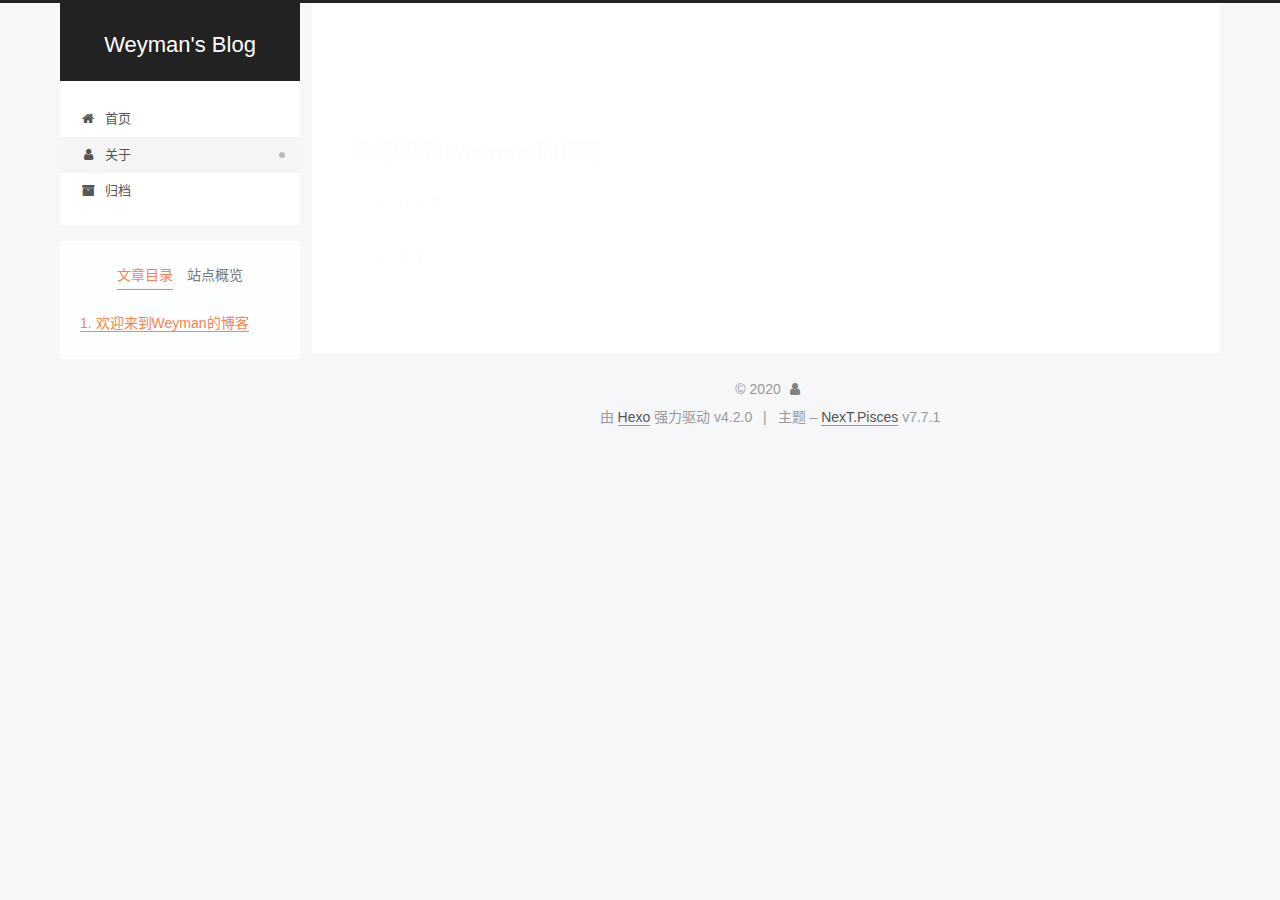
==== commit c9a2f91e: "Site updated: 2020-02-21 23:36:05" ====
--- a/about/index.html
+++ b/about/index.html
@@ -20,16 +20,15 @@
     var CONFIG = {"hostname":"yoursite.com","root":"/","scheme":"Pisces","version":"7.7.1","exturl":false,"sidebar":{"position":"left","display":"post","padding":18,"offset":12,"onmobile":false},"copycode":{"enable":false,"show_result":false,"style":null},"back2top":{"enable":true,"sidebar":false,"scrollpercent":false},"bookmark":{"enable":false,"color":"#222","save":"auto"},"fancybox":false,"mediumzoom":false,"lazyload":false,"pangu":false,"comments":{"style":"tabs","active":null,"storage":true,"lazyload":false,"nav":null},"algolia":{"hits":{"per_page":10},"labels":{"input_placeholder":"Search for Posts","hits_empty":"We didn't find any results for the search: ${query}","hits_stats":"${hits} results found in ${time} ms"}},"localsearch":{"enable":false,"trigger":"auto","top_n_per_article":1,"unescape":false,"preload":false},"motion":{"enable":true,"async":false,"transition":{"post_block":"fadeIn","post_header":"slideDownIn","post_body":"slideDownIn","coll_header":"slideLeftIn","sidebar":"slideUpIn"}}};
   </script>
 
-  <meta name="description" content="欢迎来到Weyman的博客个人简介社交媒体 知乎  学术">
+  <meta name="description" content="欢迎来到Weyman的博客 个人简介   学术">
 <meta property="og:type" content="website">
-<meta property="og:title" content="Weyman Xie">
+<meta property="og:title" content="Weyman&#39;s Blog">
 <meta property="og:url" content="http://yoursite.com/about/index.html">
-<meta property="og:site_name" content="Weyman Xie">
-<meta property="og:description" content="欢迎来到Weyman的博客个人简介社交媒体 知乎  学术">
+<meta property="og:site_name" content="Weyman&#39;s Blog">
+<meta property="og:description" content="欢迎来到Weyman的博客 个人简介   学术">
 <meta property="og:locale" content="zh_CN">
-<meta property="article:published_time" content="2020-02-21T14:46:39.018Z">
-<meta property="article:modified_time" content="2020-02-21T14:46:39.018Z">
-<meta property="article:author" content="Weyman Xie">
+<meta property="article:published_time" content="2020-02-21T15:32:36.509Z">
+<meta property="article:modified_time" content="2020-02-21T15:32:36.509Z">
 <meta name="twitter:card" content="summary">
 
 <link rel="canonical" href="http://yoursite.com/about/">
@@ -44,7 +43,7 @@
   };
 </script>
 
-  <title> | Weyman Xie
+  <title> | Weyman's Blog
   </title>
   
 
@@ -97,7 +96,7 @@
     <div>
       <a href="/" class="brand" rel="start">
         <span class="logo-line-before"><i></i></span>
-        <span class="site-title">Weyman Xie</span>
+        <span class="site-title">Weyman's Blog</span>
         <span class="logo-line-after"><i></i></span>
       </a>
     </div>
@@ -169,12 +168,13 @@
       
       
       <div class="post-body">
-          <hr>
-<hr>
-<h3 id="欢迎来到Weyman的博客"><a href="#欢迎来到Weyman的博客" class="headerlink" title="欢迎来到Weyman的博客"></a>欢迎来到Weyman的博客</h3><h3 id="个人简介"><a href="#个人简介" class="headerlink" title="个人简介"></a>个人简介</h3><h3 id="社交媒体"><a href="#社交媒体" class="headerlink" title="社交媒体"></a>社交媒体</h3><ul>
-<li><a href="https://www.zhihu.com/people/wangwohe" target="_blank" rel="noopener">知乎</a></li>
+          <h3 id="欢迎来到Weyman的博客"><a href="#欢迎来到Weyman的博客" class="headerlink" title="欢迎来到Weyman的博客"></a>欢迎来到Weyman的博客</h3><ul>
+<li>个人简介</li>
 </ul>
-<h3 id="学术"><a href="#学术" class="headerlink" title="学术"></a>学术</h3>
+<ul>
+<li>学术</li>
+</ul>
+
       </div>
       
       
@@ -236,13 +236,15 @@
 
       <!--noindex-->
       <div class="post-toc-wrap sidebar-panel">
-          <div class="post-toc motion-element"><ol class="nav"><li class="nav-item nav-level-3"><a class="nav-link" href="#欢迎来到Weyman的博客"><span class="nav-number">1.</span> <span class="nav-text">欢迎来到Weyman的博客</span></a></li><li class="nav-item nav-level-3"><a class="nav-link" href="#个人简介"><span class="nav-number">2.</span> <span class="nav-text">个人简介</span></a></li><li class="nav-item nav-level-3"><a class="nav-link" href="#社交媒体"><span class="nav-number">3.</span> <span class="nav-text">社交媒体</span></a></li><li class="nav-item nav-level-3"><a class="nav-link" href="#学术"><span class="nav-number">4.</span> <span class="nav-text">学术</span></a></li></ol></div>
+          <div class="post-toc motion-element"><ol class="nav"><li class="nav-item nav-level-3"><a class="nav-link" href="#欢迎来到Weyman的博客"><span class="nav-number">1.</span> <span class="nav-text">欢迎来到Weyman的博客</span></a></li></ol></div>
       </div>
       <!--/noindex-->
 
       <div class="site-overview-wrap sidebar-panel">
         <div class="site-author motion-element" itemprop="author" itemscope itemtype="http://schema.org/Person">
-  <p class="site-author-name" itemprop="name">Weyman Xie</p>
+    <img class="site-author-image" itemprop="image" alt=""
+      src="/images/weyman.jpg">
+  <p class="site-author-name" itemprop="name"></p>
   <div class="site-description" itemprop="description">Be the change you want to see in the world.</div>
 </div>
 <div class="site-state-wrap motion-element">
@@ -250,12 +252,20 @@
       <div class="site-state-item site-state-posts">
           <a href="/archives/">
         
-          <span class="site-state-item-count">2</span>
+          <span class="site-state-item-count">1</span>
           <span class="site-state-item-name">日志</span>
         </a>
       </div>
   </nav>
 </div>
+  <div class="links-of-author motion-element">
+      <span class="links-of-author-item">
+        <a href="https://github.com/onewarmheart" title="GitHub → https:&#x2F;&#x2F;github.com&#x2F;onewarmheart" rel="noopener" target="_blank"><i class="fa fa-fw fa-github"></i>GitHub</a>
+      </span>
+      <span class="links-of-author-item">
+        <a href="https://www.zhihu.com/people/wangwohe" title="Zhihu → https:&#x2F;&#x2F;www.zhihu.com&#x2F;people&#x2F;wangwohe" rel="noopener" target="_blank"><i class="fa fa-fw fa-quora"></i>Zhihu</a>
+      </span>
+  </div>
 
 
 
@@ -280,7 +290,7 @@
   <span class="with-love">
     <i class="fa fa-user"></i>
   </span>
-  <span class="author" itemprop="copyrightHolder">Weyman Xie</span>
+  <span class="author" itemprop="copyrightHolder"></span>
 </div>
   <div class="powered-by">由 <a href="https://hexo.io/" class="theme-link" rel="noopener" target="_blank">Hexo</a> 强力驱动 v4.2.0
   </div>
--- a/css/main.css
+++ b/css/main.css
@@ -1163,7 +1163,7 @@
 }
 .links-of-author a::before,
 .links-of-author span.exturl::before {
-  background: #f1e27e;
+  background: #e405b5;
   border-radius: 50%;
   content: ' ';
   display: inline-block;
